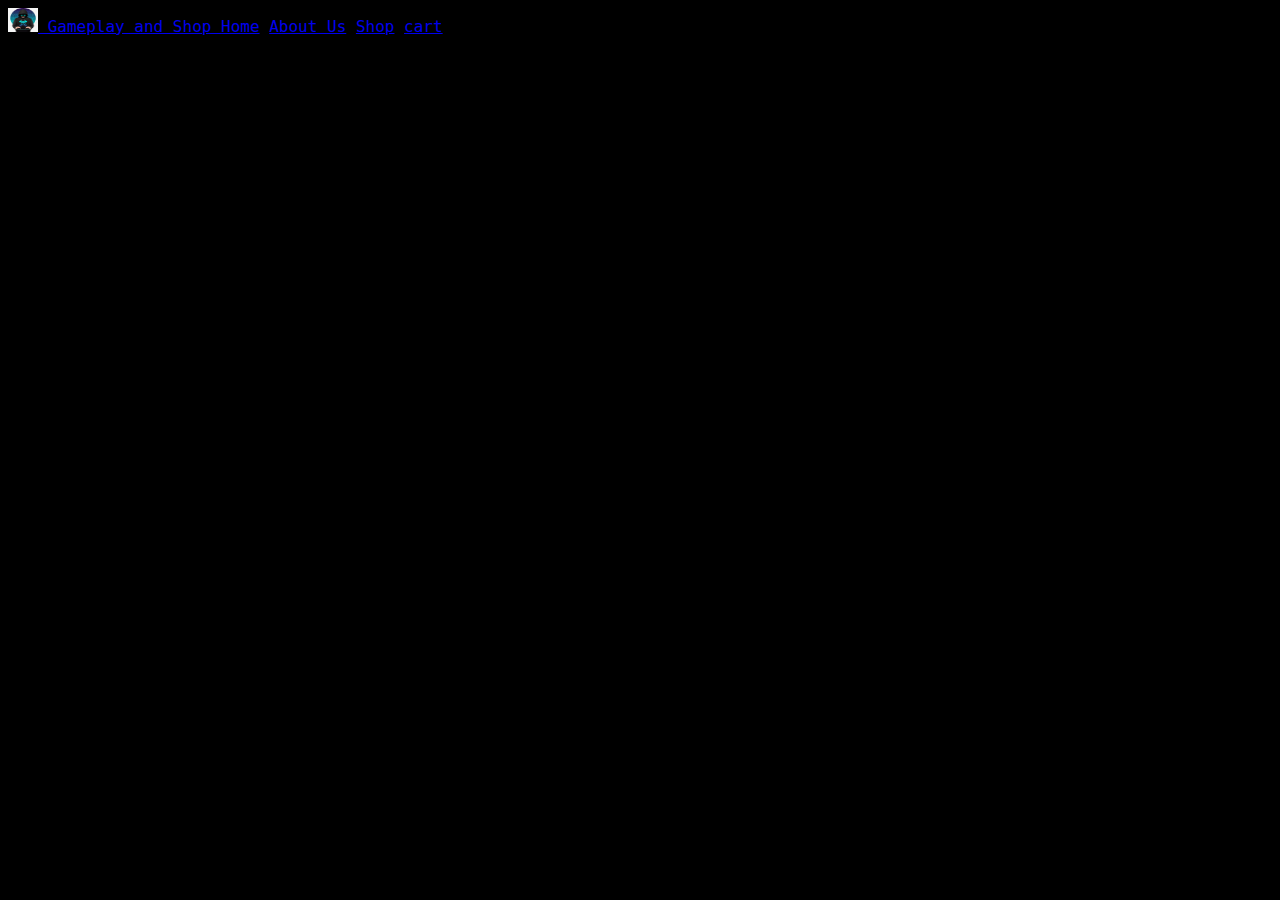
==== index.html @ f80bbfa9 "hello" ====
<!DOCTYPE html>
<html lang="en">
<head>
    <meta charset="UTF-8">
    <meta name="viewport" content="width=device-width, initial-scale=1.0">
    <title>https\\becomeanhaker.com</title>
    <link href="https://cdn.jsdelivr.net/npm/bootstrap@5.1.3/dist/css/bootstrap.min.css" rel="stylesheet" integrity="sha384-1BmE4kWBq78iYhFldvKuhfTAU6auU8tT94WrHftjDbrCEXSU1oBoqyl2QvZ6jIW3" 
    crossorigin="anonymous">
    <link rel="stylesheet" href="style.css">

  </head>
<body class="text-success">
 <div class="container"></div>
 <text class= text-success></text>

 <nav class="navbar navbar-light bg-light">
  <div class="container-fluid">
    <a class="navbar-brand" href="#">
      <img src="logo.jpeg" alt="" width="30" height="24" class="d-inline-block align-text-top">
      Gameplay and Shop
      <a href="HomePage.html" class="btn btn-outline-success"> Home</a>
      <a href="About.html" class="btn btn-outline-success"> About Us</a>
      <a href="shop.html" class="btn btn-outline-success">Shop</a>
      <a href="cart.html" class="btn btn-outline-success">cart</a>
     </div>
     </nav>
  

     <div class="container">

       <h1>Gameplay</h1>

        <p>hhhh</p>
---- style.css ----
body{ background-color: black;
}
body{
    font-family: 'IBM Plex Mono', monospace;
}
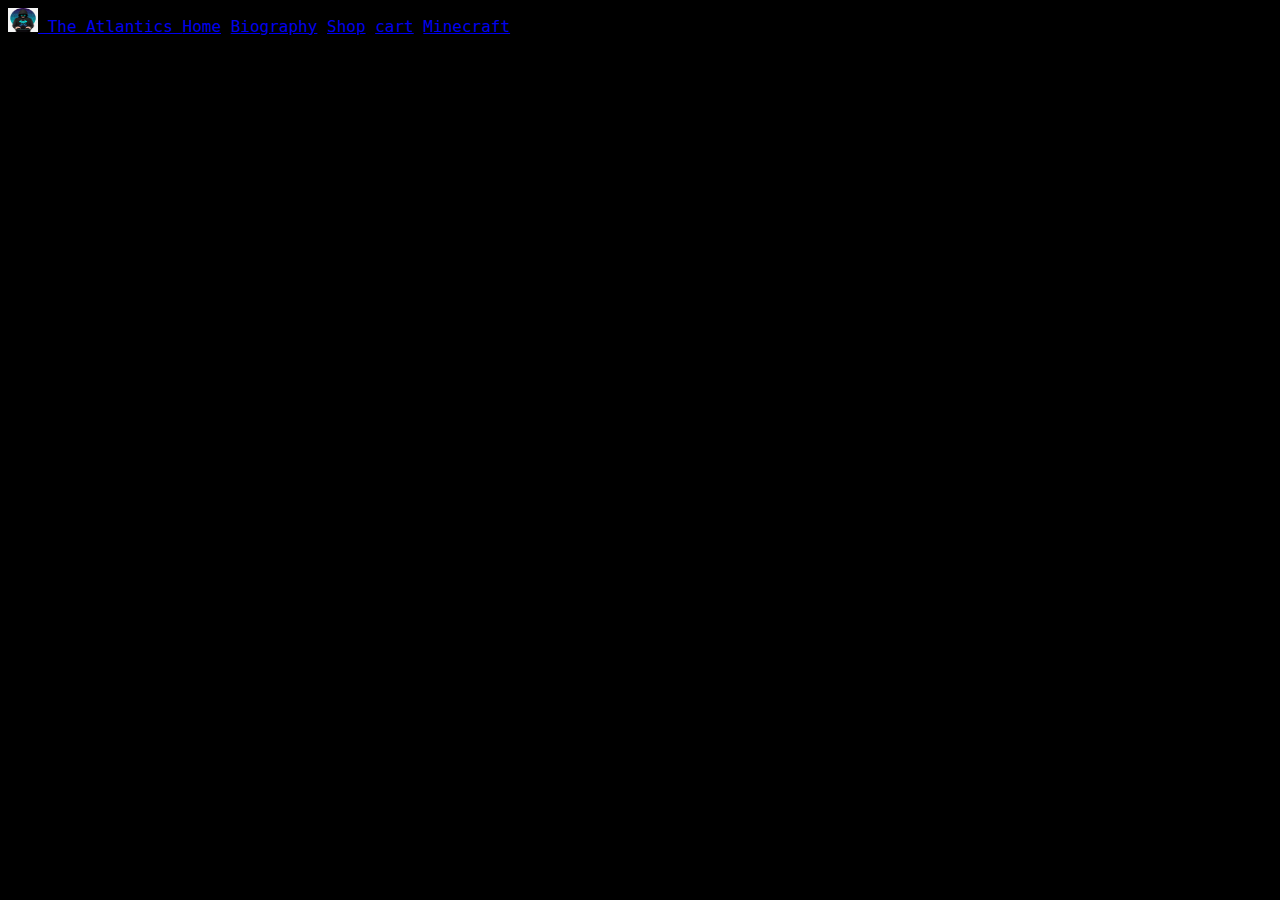
==== commit e329d0b4: "oggi" ====
--- a/index.html
+++ b/index.html
@@ -17,11 +17,15 @@
   <div class="container-fluid">
     <a class="navbar-brand" href="#">
       <img src="logo.jpeg" alt="" width="30" height="24" class="d-inline-block align-text-top">
-      Gameplay and Shop
-      <a href="HomePage.html" class="btn btn-outline-success"> Home</a>
-      <a href="About.html" class="btn btn-outline-success"> About Us</a>
+      The Atlantics
+      <a href="index.html" class="btn btn-outline-success"> Home</a>
+      <a href="AboutUs.html" class="btn btn-outline-success">Biography</a>
       <a href="shop.html" class="btn btn-outline-success">Shop</a>
       <a href="cart.html" class="btn btn-outline-success">cart</a>
+      <a href="Minecraft.html" class="btn btn-outline-success">Minecraft</a>
+
+
+  
      </div>
      </nav>
   
@@ -30,5 +34,14 @@
 
        <h1>Gameplay</h1>
 
-        <p>hhhh</p>
+        <p>There are many fantastic games that have gone down in history, such as GTA, COD (Call Of Duty), 
+          or Minecraft, of which many YouTubers publish a lot of videos. We are very passionate about video 
+          games, in fact, we have opened a YouTube channel, to have fun, and convey the our joy of playing for our 
+          fantastics, fabioulus visitors.</p>
+
+            <img src="gameplay.jpeg" alt="">
+
+            <P>In this website you will learn about many games, and discover new ones, 
+                you can also check the shop to buy new accessories for your gameplay experience.s
+                You can also learn new tips for winning some matches.</P>
       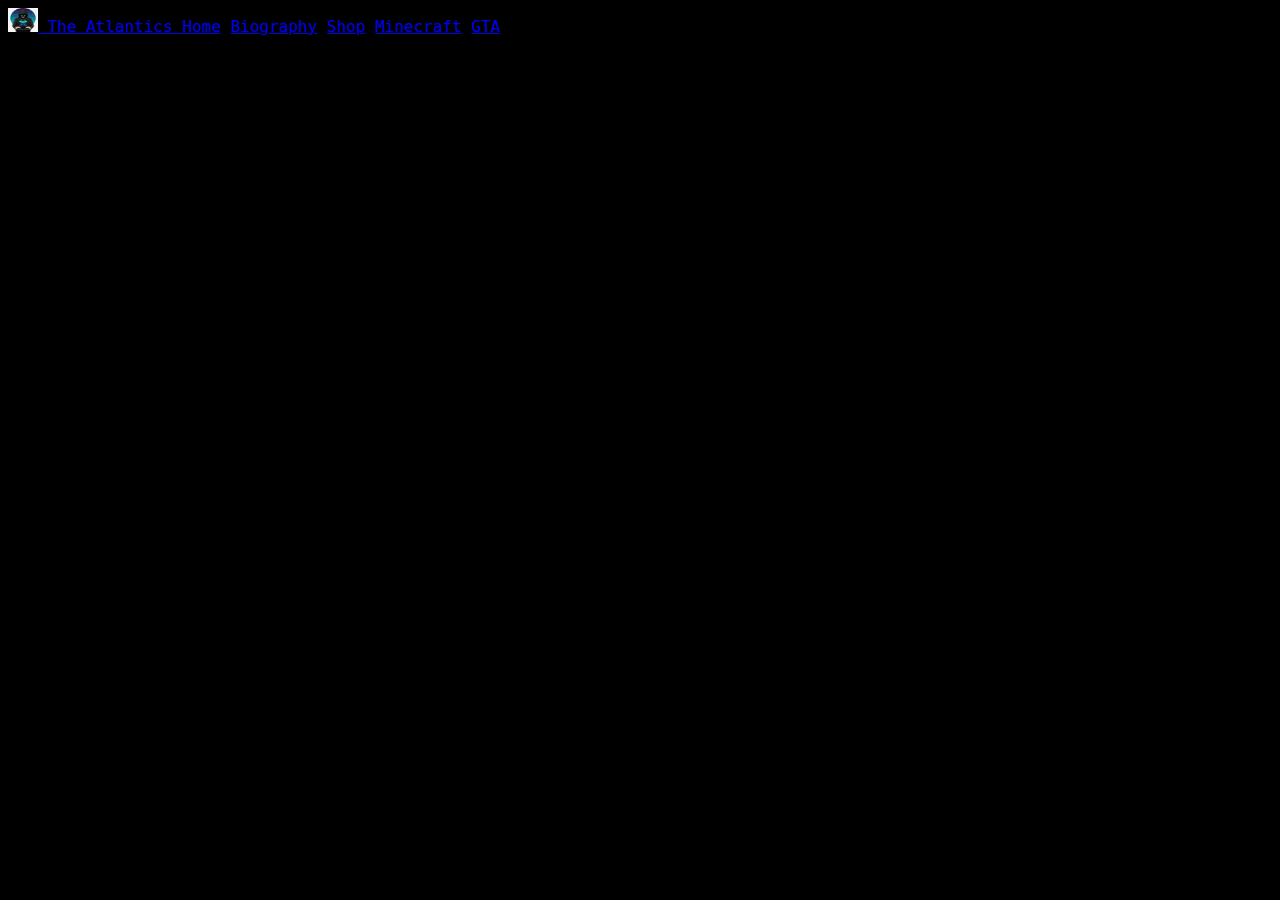
==== commit 86e2b623: "13/01/22 8:48" ====
--- a/index.html
+++ b/index.html
@@ -21,12 +21,9 @@
       <a href="index.html" class="btn btn-outline-success"> Home</a>
       <a href="AboutUs.html" class="btn btn-outline-success">Biography</a>
       <a href="shop.html" class="btn btn-outline-success">Shop</a>
-      <a href="cart.html" class="btn btn-outline-success">cart</a>
       <a href="Minecraft.html" class="btn btn-outline-success">Minecraft</a>
-
-
-  
-     </div>
+      <a href="GTA.html" class="btn btn-outline-success">GTA</a>
+  </div>
      </nav>
   
 
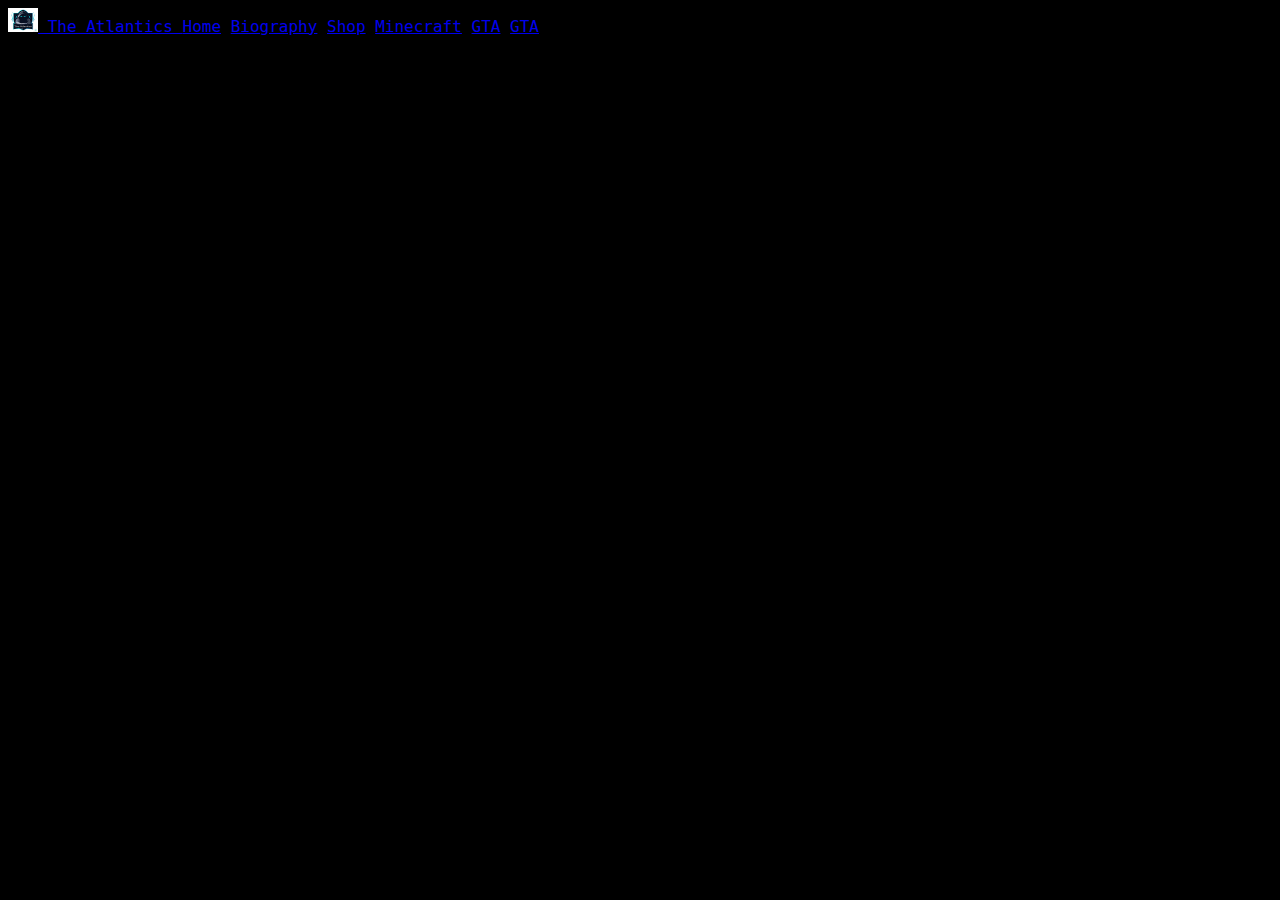
==== commit 851adcfa: "19/01/22 10:43" ====
--- a/index.html
+++ b/index.html
@@ -23,6 +23,7 @@
       <a href="shop.html" class="btn btn-outline-success">Shop</a>
       <a href="Minecraft.html" class="btn btn-outline-success">Minecraft</a>
       <a href="GTA.html" class="btn btn-outline-success">GTA</a>
+      <a href="brawl.html" class="btn btn-outline-success">GTA</a>
   </div>
      </nav>
   
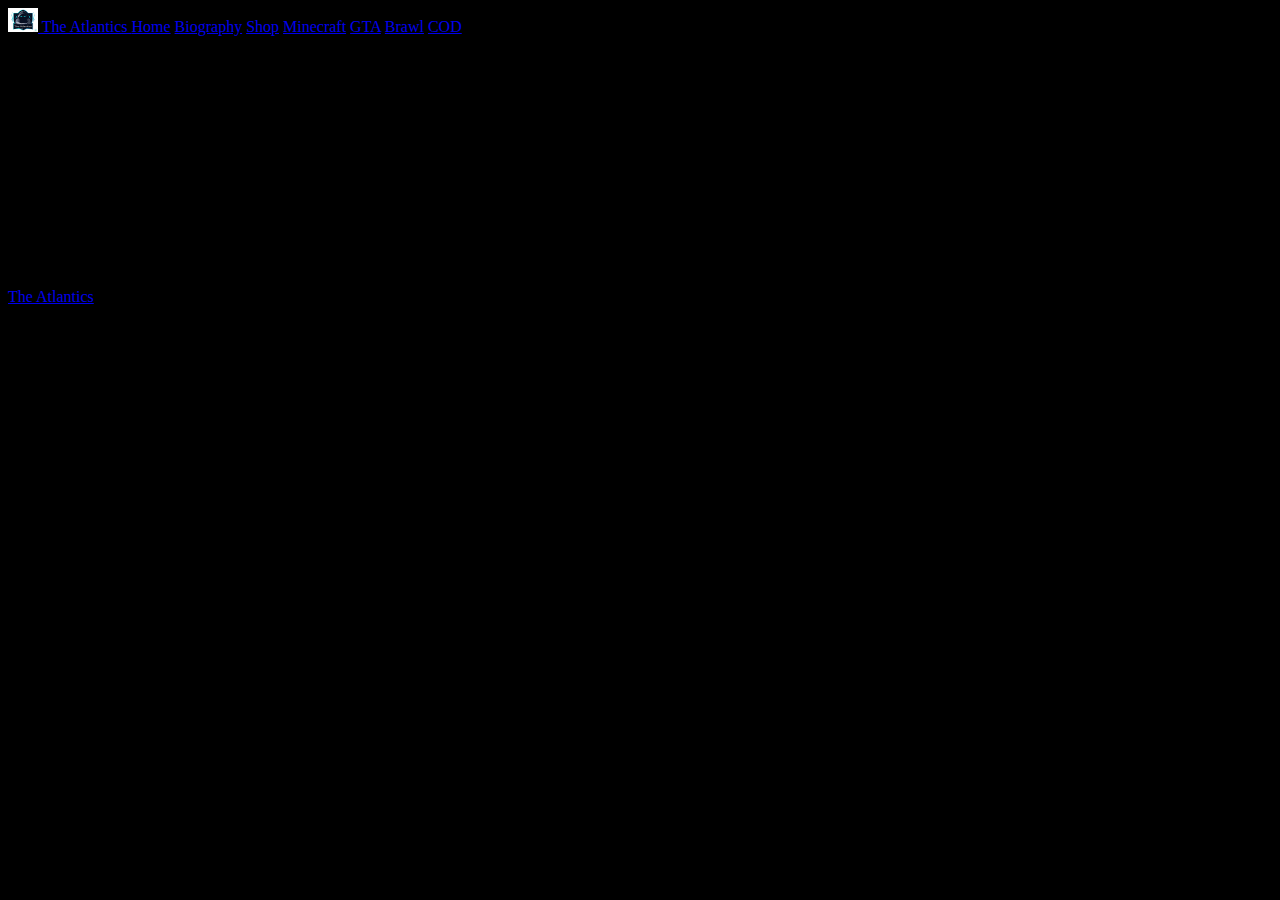
==== commit 1edac88c: "a little check" ====
--- a/index.html
+++ b/index.html
@@ -9,9 +9,9 @@
     <link rel="stylesheet" href="style.css">
 
   </head>
-<body class="text-success">
+<body class="text-info">
  <div class="container"></div>
- <text class= text-success></text>
+ <text class= text-info></text>
 
  <nav class="navbar navbar-light bg-light">
   <div class="container-fluid">
@@ -23,7 +23,9 @@
       <a href="shop.html" class="btn btn-outline-success">Shop</a>
       <a href="Minecraft.html" class="btn btn-outline-success">Minecraft</a>
       <a href="GTA.html" class="btn btn-outline-success">GTA</a>
-      <a href="brawl.html" class="btn btn-outline-success">GTA</a>
+      <a href="brawl.html" class="btn btn-outline-success">Brawl</a>
+      <a href="COD.html" class="btn btn-outline-success">COD</a>
+
   </div>
      </nav>
   
@@ -34,12 +36,18 @@
 
         <p>There are many fantastic games that have gone down in history, such as GTA, COD (Call Of Duty), 
           or Minecraft, of which many YouTubers publish a lot of videos. We are very passionate about video 
-          games, in fact, we have opened a YouTube channel, to have fun, and convey the our joy of playing for our 
-          fantastics, fabioulus visitors.</p>
+          games, in fact, we have opened a YouTube channel, to have fun, and convey our joy of playing for our 
+          fantastics and faboulus visitors.</p>
 
             <img src="gameplay.jpeg" alt="">
 
             <P>In this website you will learn about many games, and discover new ones, 
-                you can also check the shop to buy new accessories for your gameplay experience.s
-                You can also learn new tips for winning some matches.</P>
+                you can also check the shop to buy new accessories for your gameplay experiences.
+                You can also learn new in game tips to win some matches.</P>
+
+                <p>Go to our official channel and support us:</p>
+
+                <a href="https://www.youtube.com/channel/UCPLghP7jnPqBbxuklyrvALg" class="btn btn-outline-success">The Atlantics</a>
+
+
       --- a/style.css
+++ b/style.css
@@ -1,5 +1,4 @@
 body{ background-color: black;
 }
 body{
-    font-family: 'IBM Plex Mono', monospace;
-}
+    font-family: 'Roboto Slab', serif;
